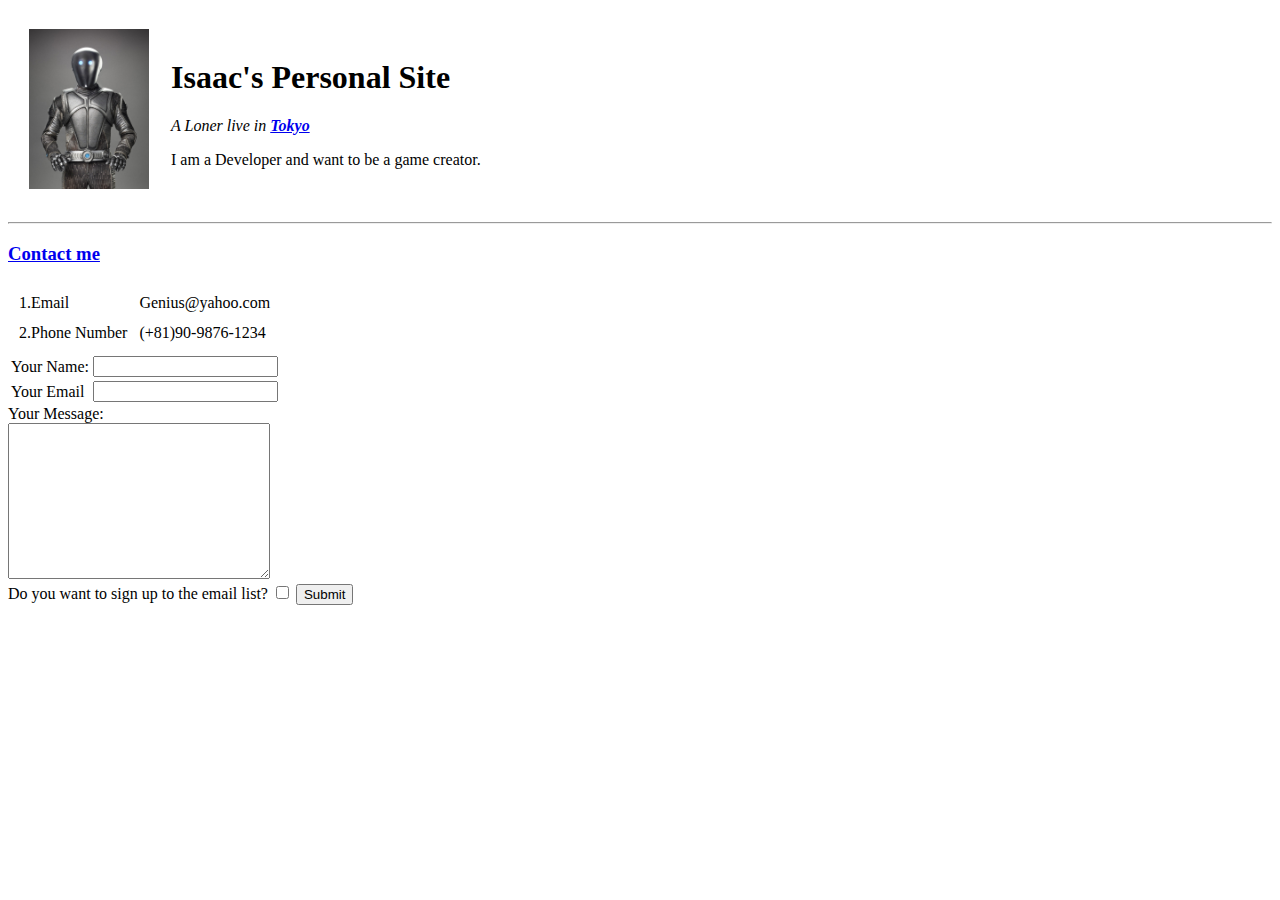
==== contact.html @ 3a7b06f7 "Add initial CV Website files" ====
<!DOCTYPE html>
<html lang="en">
  <head>
    <meta charset="UTF-8" />
    <title>Isaac's Personal Site</title>
    <link rel="stylesheet" href="CSS\styles.css">
  </head>
  <body>
    <!-- Title START -->
    <table cellspacing="20">
      <tr>
        <td><img src="Image\Isaac-orville.jpg" alt="Isaac's picture" height="160" width="120"></td>
        <td><h1>Isaac's Personal Site</h1>
          <p><em>A Loner live in <strong><a href="https://ja.wikipedia.org/wiki/TOKYO"> Tokyo</a></strong></em></p>
          <p>I am a Developer and want to be a game creator.</p></td>
      </tr>
    </table>
    <!-- Title END -->
    <hr>
    <!-- Contact START -->
    <h3><a href="index.html">Contact me</a></h3>
    <table cellspacing="10">
      <tbody>
        <tr>
          <td>1.Email</td>
          <td>Genius@yahoo.com</td>
        </tr>
        <tr>
          <td>2.Phone Number</td>
          <td>(+81)90-9876-1234</td>
        </tr>
      </tbody>
    </table>
    <!-- Form START -->
    <form class="" action="mailto:IsaacLeeKain@gmail.com" method="post" enctype="text/plain">
    <table>
      <tbody>
        <!-- Your Name START -->
        <tr>
          <td>
            <label for="">Your Name:</label>
          </td>
          <td>
            <input type="text" name="Your Name" value="">
          </td>
        </tr>
        <!-- Your Name END -->
        <!-- Your Email START -->
        <tr>
          <td>
            <label for="">Your Email</label>
          </td>
          <td>
            <input type="email" name="Your Email" id="">
          </td>
        </tr>
        <!-- Your Email END -->
      </tbody>
    </table>
    <!-- Textarea START  -->
    <label for="">Your Message:</label><br>
    <textarea name="Your Message" id="" cols="30" rows="10"></textarea><br>
    <label for="">Do you want to sign up to the email list?</label>
    <input type="checkbox" name="" id="">
    <input type="submit" name="" id="">
    <!-- Textarea END -->
    </form>
    <!-- Contact END -->
  </body>
</html>
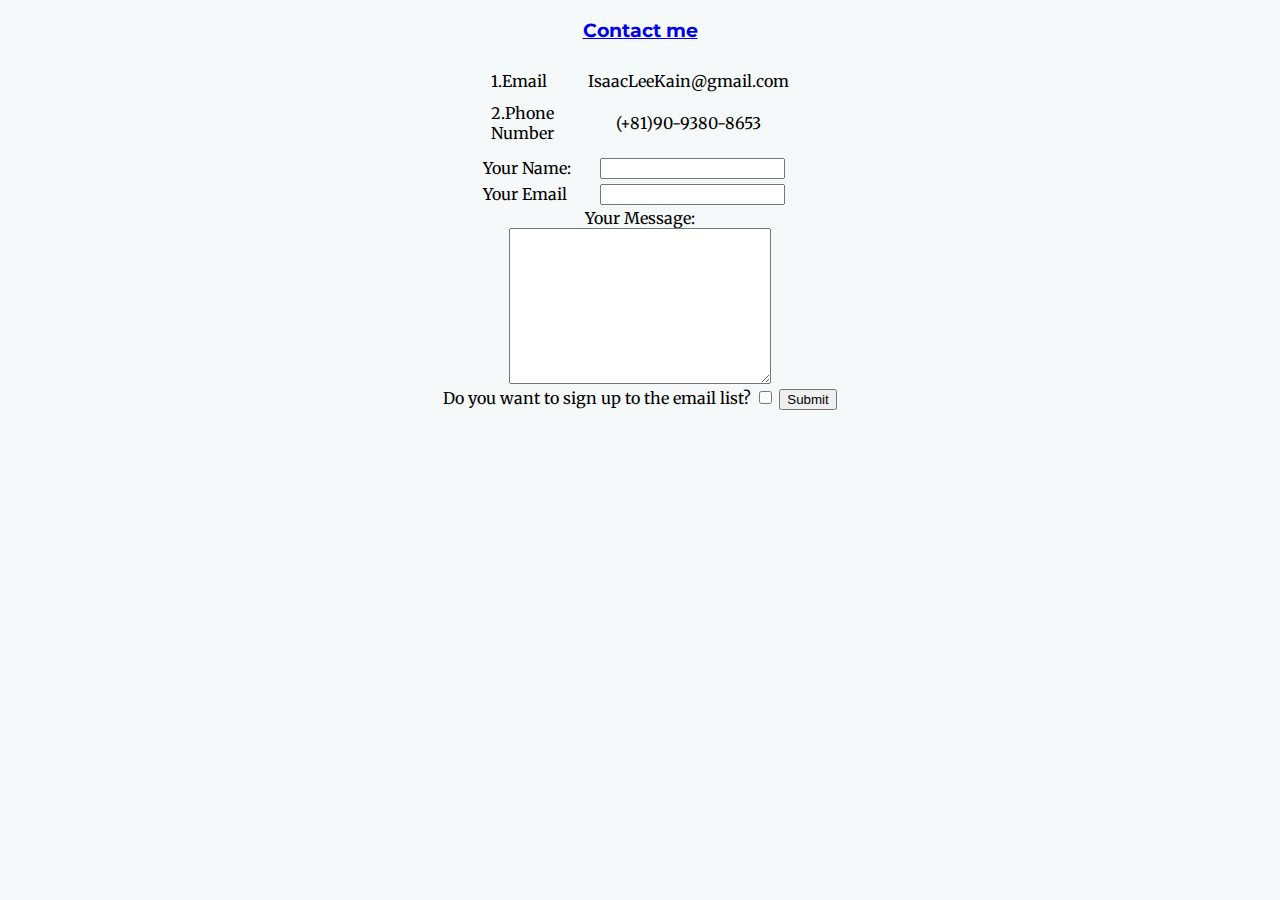
==== commit 1e12812b: "deleted:    Image/Isaac-orville.jpg 	modified:   contact.html 	new file:   css/styles.css 	new file:" ====
--- a/contact.html
+++ b/contact.html
@@ -1,71 +1,65 @@
 <!DOCTYPE html>
 <html lang="en">
-  <head>
-    <meta charset="UTF-8" />
-    <title>Isaac's Personal Site</title>
-    <link rel="stylesheet" href="CSS\styles.css">
-  </head>
-  <body>
-    <!-- Title START -->
-    <table cellspacing="20">
+<head>
+  <meta charset="UTF-8">
+  <meta http-equiv="X-UA-Compatible" content="IE=chrome">
+  <meta name="viewport" content="width=device-width, initial-scale=1.0">
+  <title>Lee Kain</title>
+  <link rel="stylesheet" href="css/styles.css" type="text/css">
+  <link rel="shortcut icon" type="image/x-icon" type="image/vnd.microsoft.icon" href="favicon/favicon.ico" />
+  <link rel="preconnect" href="https://fonts.googleapis.com">
+  <link rel="preconnect" href="https://fonts.gstatic.com" crossorigin>
+  <link rel="stylesheet" href="https://fonts.googleapis.com/css2?family=Merriweather&family=Montserrat&family=Sacramento&display=swap">
+</head>
+<body class="contact-body">
+  <!-- Contact START -->
+  <h3><a href="index.html#contact">Contact me</a></h3>
+  <table cellspacing="10">
+    <tbody>
       <tr>
-        <td><img src="Image\Isaac-orville.jpg" alt="Isaac's picture" height="160" width="120"></td>
-        <td><h1>Isaac's Personal Site</h1>
-          <p><em>A Loner live in <strong><a href="https://ja.wikipedia.org/wiki/TOKYO"> Tokyo</a></strong></em></p>
-          <p>I am a Developer and want to be a game creator.</p></td>
+        <td>1.Email</td>
+        <td>IsaacLeeKain@gmail.com</td>
       </tr>
-    </table>
-    <!-- Title END -->
-    <hr>
-    <!-- Contact START -->
-    <h3><a href="index.html">Contact me</a></h3>
-    <table cellspacing="10">
-      <tbody>
-        <tr>
-          <td>1.Email</td>
-          <td>Genius@yahoo.com</td>
-        </tr>
-        <tr>
-          <td>2.Phone Number</td>
-          <td>(+81)90-9876-1234</td>
-        </tr>
-      </tbody>
-    </table>
-    <!-- Form START -->
-    <form class="" action="mailto:IsaacLeeKain@gmail.com" method="post" enctype="text/plain">
-    <table>
-      <tbody>
-        <!-- Your Name START -->
-        <tr>
-          <td>
-            <label for="">Your Name:</label>
-          </td>
-          <td>
-            <input type="text" name="Your Name" value="">
-          </td>
-        </tr>
-        <!-- Your Name END -->
-        <!-- Your Email START -->
-        <tr>
-          <td>
-            <label for="">Your Email</label>
-          </td>
-          <td>
-            <input type="email" name="Your Email" id="">
-          </td>
-        </tr>
-        <!-- Your Email END -->
-      </tbody>
-    </table>
-    <!-- Textarea START  -->
-    <label for="">Your Message:</label><br>
-    <textarea name="Your Message" id="" cols="30" rows="10"></textarea><br>
-    <label for="">Do you want to sign up to the email list?</label>
-    <input type="checkbox" name="" id="">
-    <input type="submit" name="" id="">
-    <!-- Textarea END -->
-    </form>
-    <!-- Contact END -->
-  </body>
+      <tr>
+        <td>2.Phone Number</td>
+        <td>(+81)90-9380-8653</td>
+      </tr>
+    </tbody>
+  </table>
+  <!-- Form START -->
+  <form class="" action="mailto:IsaacLeeKain@gmail.com" method="post" enctype="text/plain">
+  <table>
+    <tbody>
+      <!-- Your Name START -->
+      <tr>
+        <td>
+          <label for="">Your Name:</label>
+        </td>
+        <td>
+          <input type="text" name="Your Name" value="">
+        </td>
+      </tr>
+      <!-- Your Name END -->
+      <!-- Your Email START -->
+      <tr>
+        <td>
+          <label for="">Your Email</label>
+        </td>
+        <td>
+          <input type="email" name="Your Email" id="">
+        </td>
+      </tr>
+      <!-- Your Email END -->
+    </tbody>
+  </table>
+  <!-- Textarea START  -->
+  <label for="">Your Message:</label><br>
+  <textarea name="Your Message" id="" cols="30" rows="10"></textarea><br>
+  <label for="">Do you want to sign up to the email list?</label>
+  <input type="checkbox" name="" id="">
+  <input type="submit" name="" id="">
+  <!-- Textarea END -->
+  </form>
+  <!-- Contact END -->
+</body>
 </html>
-
--- a/css/styles.css
+++ b/css/styles.css
@@ -0,0 +1,72 @@
+/* TAG STYLES */
+body{
+  margin: 0;
+  text-align: center;
+  font-family: 'Merriweather', serif;
+}
+table {
+  margin: 0 auto;
+  width: 25%;
+  text-align: center;
+  }
+td:first-child {
+  text-align: left;
+  }
+h1{
+  margin-top: 0;
+  font-family: 'Sacramento', cursive;
+}
+
+h2{
+  font-family: 'Montserrat', sans-serif;
+}
+h3{
+  font-family: 'Montserrat', sans-serif;
+}
+p{
+  font-family: 'Montserrat', sans-serif;
+  padding-left: 200px;
+  padding-right: 200px;
+}
+/* CLASS STYLES */
+.top-container{
+  background-color: #E3FDFD;
+  position: relative;
+  padding-top: 100px;
+}
+.middle-container{
+  background-color: #f5f9f9;
+  padding-top: 50px;
+}
+.bottom-container{
+  background-color: #f5f9f9;
+}
+.mountain{
+  height: 300px;
+  width: 600px;
+}
+.cloud-top{
+  position: absolute;
+  right: 50%;
+  top: 50px;
+  transform: translateX(300px);
+}
+.cloud-bottom{
+  position: absolute;
+  left: 50%;
+  bottom: 300px;
+  transform: translateX(-300px);
+}
+.pro{
+  text-decoration: underline;
+}
+.self-portrait{
+  border-radius: 50%;
+  height: 200px;
+}
+.skill-picture{
+  height: 200px
+}
+.contact-body{
+  background-color: #f5f9f9;
+}
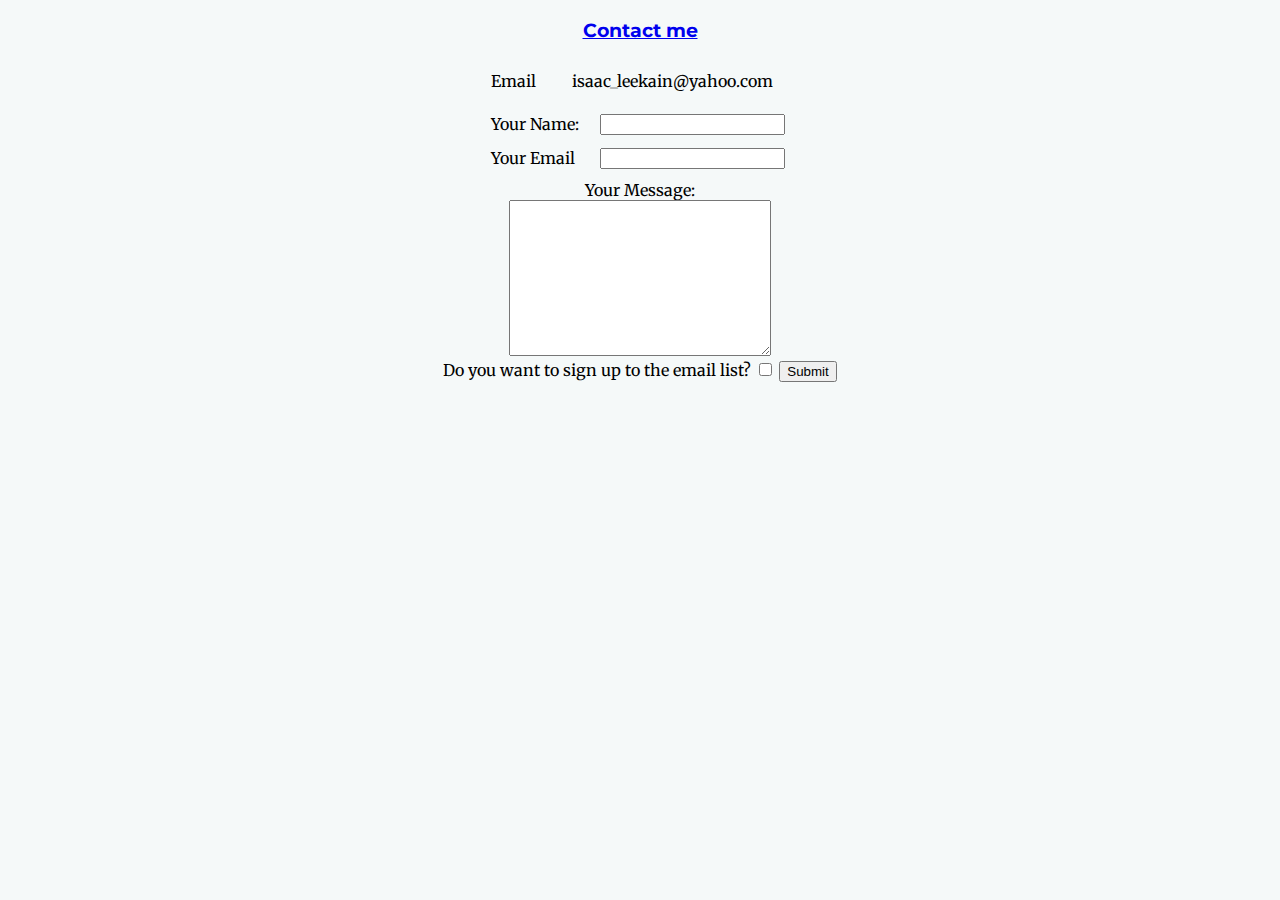
==== commit 38f0df3a: "modified:   contact.html 	modified:   css/styles.css" ====
--- a/contact.html
+++ b/contact.html
@@ -14,21 +14,17 @@
 <body class="contact-body">
   <!-- Contact START -->
   <h3><a href="index.html#contact">Contact me</a></h3>
-  <table cellspacing="10">
+  <table class="contact-table" cellspacing="10">
     <tbody>
       <tr>
-        <td>1.Email</td>
-        <td>IsaacLeeKain@gmail.com</td>
-      </tr>
-      <tr>
-        <td>2.Phone Number</td>
-        <td>(+81)90-9380-8653</td>
+        <td>Email</td>
+        <td>isaac_leekain@yahoo.com</td>
       </tr>
     </tbody>
   </table>
   <!-- Form START -->
   <form class="" action="mailto:IsaacLeeKain@gmail.com" method="post" enctype="text/plain">
-  <table>
+  <table class="contact-table" cellspacing="10">
     <tbody>
       <!-- Your Name START -->
       <tr>
--- a/css/styles.css
+++ b/css/styles.css
@@ -4,15 +4,12 @@
   text-align: center;
   font-family: 'Merriweather', serif;
 }
-table {
-  margin: 0 auto;
-  width: 25%;
-  text-align: center;
-  }
+
 td:first-child {
   text-align: left;
   }
 h1{
+  font-size:5.625rem;
   margin-top: 0;
   font-family: 'Sacramento', cursive;
 }
@@ -70,3 +67,9 @@
 .contact-body{
   background-color: #f5f9f9;
 }
+
+.contact-table{
+  margin: 0 auto;
+  width: 25%;
+  text-align: center;
+}
